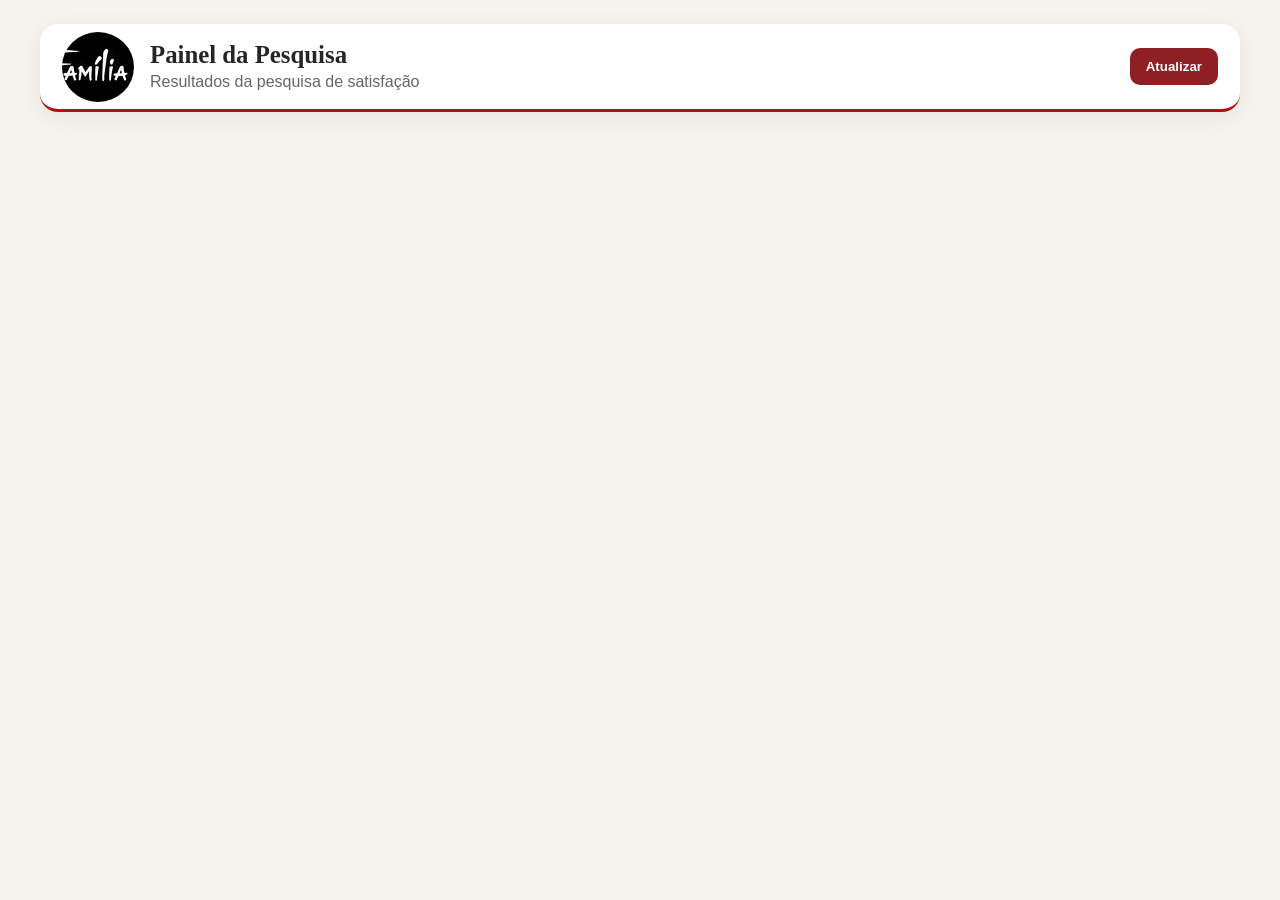
==== public/painel/index.html @ 291911c1 "Add files via upload Adapta pesquisa para Cloudflare Workers" ====
<!doctype html><html lang="pt-BR"><head><meta charset="utf-8"><meta name="viewport" content="width=device-width,initial-scale=1"><title>Painel da Pesquisa | Família Nishimura</title><link rel="stylesheet" href="/style.css"><link rel="stylesheet" href="/painel/painel.css"></head><body>
<header class="panel-head"><img src="/logo.jpg" alt="Família Nishimura"><div><h1>Painel da Pesquisa</h1><p>Resultados da pesquisa de satisfação</p></div><button id="refresh">Atualizar</button></header>
<main class="panel-wrap"><div id="loading" class="notice">Carregando resultados...</div><div id="errorPanel" class="error" hidden></div>
<section id="dashboard" hidden>
<div class="stats"><article><strong id="total">0</strong><span>Respostas</span></article><article><strong id="mediaQualidade">–</strong><span>Comida</span></article><article><strong id="mediaVariedade">–</strong><span>Variedade</span></article><article><strong id="mediaAtendimento">–</strong><span>Atendimento</span></article><article><strong id="mediaLimpeza">–</strong><span>Limpeza</span></article><article><strong id="mediaCusto">–</strong><span>Custo-benefício</span></article><article><strong id="mediaRec">–</strong><span>Recomendação /10</span></article></div>
<div class="grid"><article class="panel-card"><h2>Comprariam sobremesa?</h2><div id="sobremesaCompra"></div></article><article class="panel-card"><h2>Sobremesas mais desejadas</h2><div id="sobremesas"></div></article><article class="panel-card"><h2>Frequência dos clientes</h2><div id="frequencia"></div></article><article class="panel-card"><h2>Notas de recomendação</h2><div id="recomendacao"></div></article></div>
<article class="panel-card"><div class="table-title"><h2>Respostas</h2><input id="busca" placeholder="Buscar prato, sugestão ou comentário"></div><div class="table-scroll"><table><thead><tr><th>Data</th><th>Comida</th><th>Var.</th><th>Atend.</th><th>Limpeza</th><th>Custo</th><th>Recom.</th><th>Prato favorito</th><th>Prato desejado</th><th>Sobremesa</th><th>Comentário</th></tr></thead><tbody id="tbody"></tbody></table></div></article>
</section></main><script src="/painel/painel.js"></script></body></html>
---- style.css ----
:root{--red:#b40f18;--red2:#8f0b12;--ink:#181512;--cream:#fff8ed;--paper:#fffdf8;--muted:#756c62;--line:#eadfd0}*{box-sizing:border-box}body{margin:0;font-family:"DM Sans",sans-serif;background:linear-gradient(180deg,#fff8ed 0,#fffdf8 420px);color:var(--ink)}header{height:88px;background:#000;display:flex;align-items:center;justify-content:center;border-bottom:3px solid var(--red)}header img{width:245px;max-height:70px;object-fit:contain}.wrap{width:min(720px,92%);margin:auto}.intro{text-align:center;padding:48px 0 24px}.eyebrow{font-size:12px;font-weight:800;letter-spacing:.18em;color:var(--red)}h1{font:800 clamp(34px,7vw,50px)/1.05 "Playfair Display",serif;margin:10px 0}h1 span{color:var(--red)}.intro p{color:var(--muted);font-size:17px;line-height:1.6;max-width:590px;margin:0 auto 24px}.progress{height:7px;background:#eee4d7;border-radius:99px;overflow:hidden}.progress div{height:100%;width:0;background:var(--red);transition:.25s}.intro small{display:block;color:var(--muted);margin-top:8px}.card{position:relative;background:#fff;border:1px solid var(--line);border-radius:18px;padding:28px;margin:18px 0;box-shadow:0 8px 28px #3d26100b}.num{position:absolute;left:-13px;top:25px;width:32px;height:32px;border-radius:50%;display:grid;place-items:center;background:var(--red);color:#fff;font-weight:800;box-shadow:0 5px 15px #b40f1830}.card h2{font:700 22px/1.3 "Playfair Display",serif;margin:0 0 17px}.hint{font-size:13px;color:var(--muted);margin:-10px 0 16px}.choices{display:flex;gap:9px}.vertical{flex-direction:column}.grid{display:grid;grid-template-columns:1fr 1fr}.choices label{cursor:pointer}.choices input{position:absolute;opacity:0;pointer-events:none}.choices span,.rating label span,.nps label span{display:block;border:1px solid var(--line);border-radius:11px;padding:12px 14px;background:#fff;transition:.15s}.choices input:checked+span,.rating input:checked+span,.nps input:checked+span{background:#fff0ef;border-color:var(--red);color:var(--red);font-weight:800;box-shadow:0 0 0 1px var(--red)}.rating{display:grid;grid-template-columns:repeat(5,1fr);gap:8px}.rating label{text-align:center;cursor:pointer}.rating input,.nps input{position:absolute;opacity:0}.rating span{padding:12px 4px}.rating b{display:block;font-size:23px;color:#d6b05d}.rating small{font-size:10px;color:var(--muted)}textarea,.other{width:100%;border:1px solid var(--line);border-radius:11px;padding:14px;font:inherit;outline:none;background:#fffdfb}textarea{min-height:100px;resize:vertical}.other{margin-top:10px}textarea:focus,.other:focus{border-color:var(--red);box-shadow:0 0 0 3px #b40f1810}.nps{display:grid;grid-template-columns:repeat(11,1fr);gap:5px}.nps span{text-align:center;padding:11px 2px;font-weight:800}.submit{width:100%;border:0;border-radius:12px;padding:17px;background:linear-gradient(135deg,var(--red),var(--red2));color:#fff;font-size:17px;font-weight:800;cursor:pointer;box-shadow:0 8px 20px #b40f1830}.submit:disabled{opacity:.65}.privacy{text-align:center;color:var(--muted);font-size:12px;margin-bottom:45px}.error{display:none;background:#fff0ef;border:1px solid #efb8b5;color:#8f0b12;padding:13px;border-radius:10px;margin:15px 0}.thanks{text-align:center;background:#fff;border:1px solid var(--line);border-radius:22px;padding:55px 30px;margin:60px 0;box-shadow:0 12px 40px #3d261012}.thanks>div{font-size:50px;color:var(--red)}.thanks p{color:var(--muted);font-size:18px}footer{text-align:center;padding:28px;background:#000;color:#aaa;font-size:12px}@media(max-width:600px){header{height:78px}header img{width:220px}.intro{padding-top:36px}.card{padding:24px 18px;margin-left:7px}.num{left:-14px}.grid{grid-template-columns:1fr}.rating{gap:5px}.rating span{padding:10px 2px}.rating small{display:none}.nps{grid-template-columns:repeat(6,1fr)}.nps label:last-child{grid-column:auto}.card h2{font-size:20px}}
---- painel/painel.css ----
body{background:#f7f4ee;color:#252525}.panel-head{max-width:1200px;margin:24px auto 0;padding:18px 22px;background:#fff;border-radius:18px;display:flex;align-items:center;gap:16px;box-shadow:0 5px 24px #00000012}.panel-head img{width:72px;height:72px;object-fit:cover;border-radius:50%}.panel-head h1{margin:0;font-size:1.55rem}.panel-head p{margin:4px 0 0;color:#666}.panel-head button{margin-left:auto;border:0;border-radius:10px;padding:11px 16px;background:#8e1f22;color:#fff;font-weight:700;cursor:pointer}.panel-wrap{max-width:1200px;margin:20px auto 50px;padding:0 14px}.notice,.error{padding:18px;background:#fff;border-radius:14px}.stats{display:grid;grid-template-columns:repeat(7,1fr);gap:12px;margin-bottom:18px}.stats article,.panel-card{background:#fff;border-radius:16px;padding:18px;box-shadow:0 4px 18px #0000000d}.stats strong{display:block;font-size:1.8rem;color:#8e1f22}.stats span{font-size:.86rem;color:#666}.grid{display:grid;grid-template-columns:1fr 1fr;gap:18px;margin-bottom:18px}.panel-card h2{font-size:1.05rem;margin:0 0 14px}.barrow{display:grid;grid-template-columns:minmax(120px,1.2fr) 2fr 42px;gap:8px;align-items:center;margin:9px 0;font-size:.87rem}.track{height:10px;background:#eee;border-radius:9px;overflow:hidden}.fill{height:100%;background:#8e1f22;border-radius:9px}.table-title{display:flex;justify-content:space-between;gap:12px;align-items:center}.table-title input{width:min(380px,50%);padding:10px;border:1px solid #ddd;border-radius:9px}.table-scroll{overflow:auto}table{width:100%;border-collapse:collapse;font-size:.82rem}th,td{padding:10px 8px;text-align:left;border-bottom:1px solid #eee;vertical-align:top;min-width:70px}th{background:#faf8f4;position:sticky;top:0}td:nth-child(n+8){min-width:170px}.empty{color:#888}@media(max-width:900px){.stats{grid-template-columns:repeat(2,1fr)}.grid{grid-template-columns:1fr}.panel-head{margin:10px}.panel-head img{width:56px;height:56px}.panel-head h1{font-size:1.2rem}.panel-head p{display:none}.table-title{align-items:flex-start;flex-direction:column}.table-title input{width:100%}}
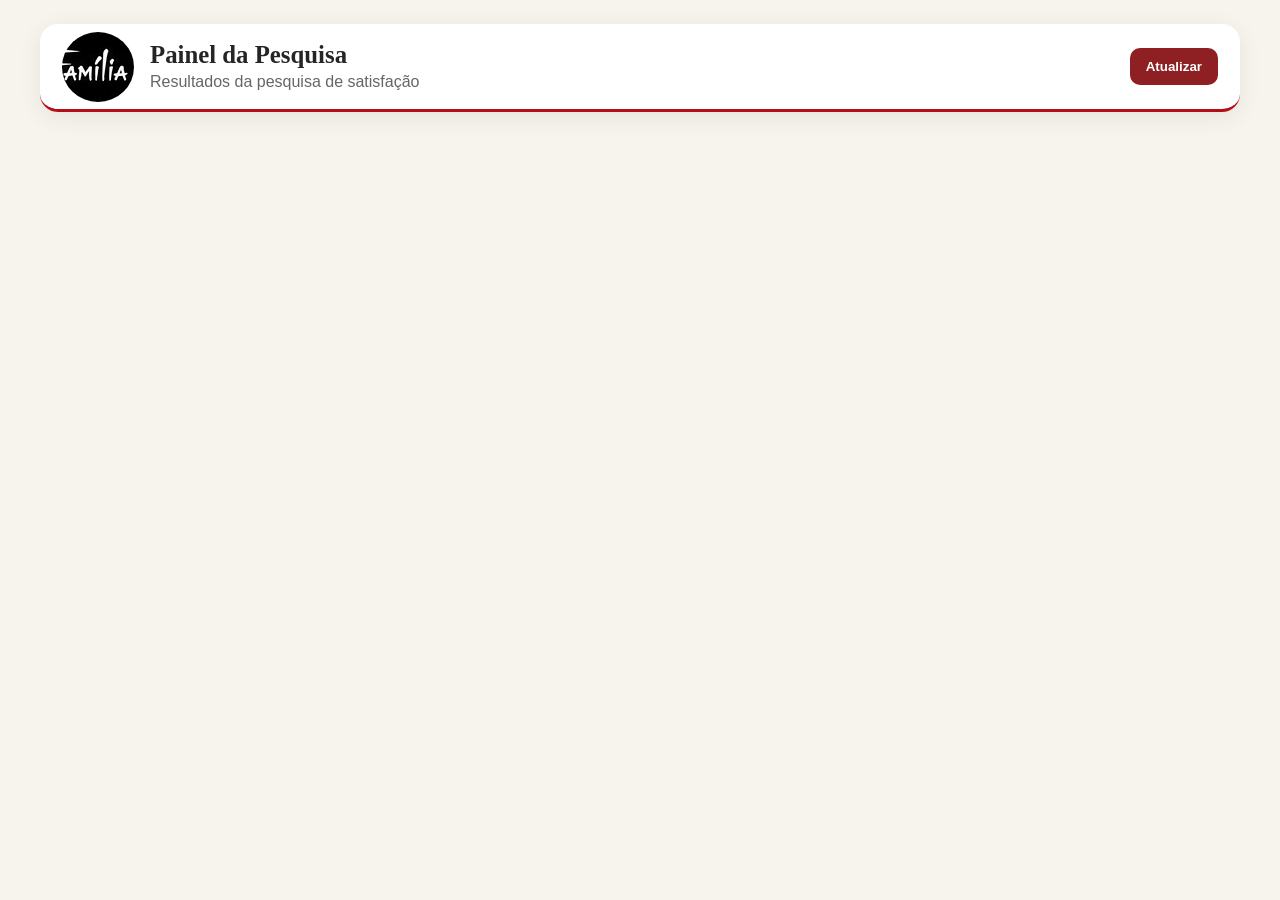
==== commit adddec88: "Melhora dashboard e visualização das respostas" ====
--- a/public/painel/index.html
+++ b/public/painel/index.html
@@ -2,7 +2,9 @@
 <header class="panel-head"><img src="/logo.jpg" alt="Família Nishimura"><div><h1>Painel da Pesquisa</h1><p>Resultados da pesquisa de satisfação</p></div><button id="refresh">Atualizar</button></header>
 <main class="panel-wrap"><div id="loading" class="notice">Carregando resultados...</div><div id="errorPanel" class="error" hidden></div>
 <section id="dashboard" hidden>
-<div class="stats"><article><strong id="total">0</strong><span>Respostas</span></article><article><strong id="mediaQualidade">–</strong><span>Comida</span></article><article><strong id="mediaVariedade">–</strong><span>Variedade</span></article><article><strong id="mediaAtendimento">–</strong><span>Atendimento</span></article><article><strong id="mediaLimpeza">–</strong><span>Limpeza</span></article><article><strong id="mediaCusto">–</strong><span>Custo-benefício</span></article><article><strong id="mediaRec">–</strong><span>Recomendação /10</span></article></div>
-<div class="grid"><article class="panel-card"><h2>Comprariam sobremesa?</h2><div id="sobremesaCompra"></div></article><article class="panel-card"><h2>Sobremesas mais desejadas</h2><div id="sobremesas"></div></article><article class="panel-card"><h2>Frequência dos clientes</h2><div id="frequencia"></div></article><article class="panel-card"><h2>Notas de recomendação</h2><div id="recomendacao"></div></article></div>
-<article class="panel-card"><div class="table-title"><h2>Respostas</h2><input id="busca" placeholder="Buscar prato, sugestão ou comentário"></div><div class="table-scroll"><table><thead><tr><th>Data</th><th>Comida</th><th>Var.</th><th>Atend.</th><th>Limpeza</th><th>Custo</th><th>Recom.</th><th>Prato favorito</th><th>Prato desejado</th><th>Sobremesa</th><th>Comentário</th></tr></thead><tbody id="tbody"></tbody></table></div></article>
+<h2 class="section-title">Visão geral</h2><div class="stats"><article><strong id="total">0</strong><span>Respostas</span></article><article><strong id="mediaQualidade">–</strong><span>Comida</span></article><article><strong id="mediaVariedade">–</strong><span>Variedade</span></article><article><strong id="mediaAtendimento">–</strong><span>Atendimento</span></article><article><strong id="mediaLimpeza">–</strong><span>Limpeza</span></article><article><strong id="mediaCusto">–</strong><span>Custo-benefício</span></article><article><strong id="mediaRec">–</strong><span>Recomendação /10</span></article></div>
+<div class="insights"><article class="insight-card"><span>🍽️ Mais citado como favorito</span><strong id="topFavorito">–</strong><small id="topFavoritoQtd">Sem dados</small></article><article class="insight-card"><span>💡 Prato mais pedido</span><strong id="topDesejado">–</strong><small id="topDesejadoQtd">Sem dados</small></article><article class="insight-card"><span>🍮 Intenção de sobremesa</span><strong id="pctSobremesa">–</strong><small>responderam “Sim, com certeza”</small></article><article class="insight-card attention"><span>📌 Ponto de atenção</span><strong id="pontoAtencao">–</strong><small id="pontoAtencaoMedia">Menor média da pesquisa</small></article></div>
+<h2 class="section-title">Respostas mais repetidas</h2><div class="grid rankings"><article class="panel-card"><h2>Pratos favoritos mais citados</h2><div id="favoritos"></div></article><article class="panel-card"><h2>Pratos que os clientes querem</h2><div id="desejados"></div></article><article class="panel-card"><h2>Sobremesas mais desejadas</h2><div id="sobremesas"></div></article><article class="panel-card"><h2>Comprariam sobremesa?</h2><div id="sobremesaCompra"></div></article></div>
+<h2 class="section-title">Perfil e recomendação</h2><div class="grid"><article class="panel-card"><h2>Frequência dos clientes</h2><div id="frequencia"></div></article><article class="panel-card"><h2>Notas de recomendação</h2><div id="recomendacao"></div></article></div>
+<article class="panel-card responses-section"><div class="responses-title"><div><h2>Respostas individuais</h2><p>Mais recentes primeiro</p></div><input id="busca" placeholder="Buscar prato, sugestão ou comentário"></div><div id="responseCards" class="response-list"></div></article>
 </section></main><script src="/painel/painel.js"></script></body></html>
